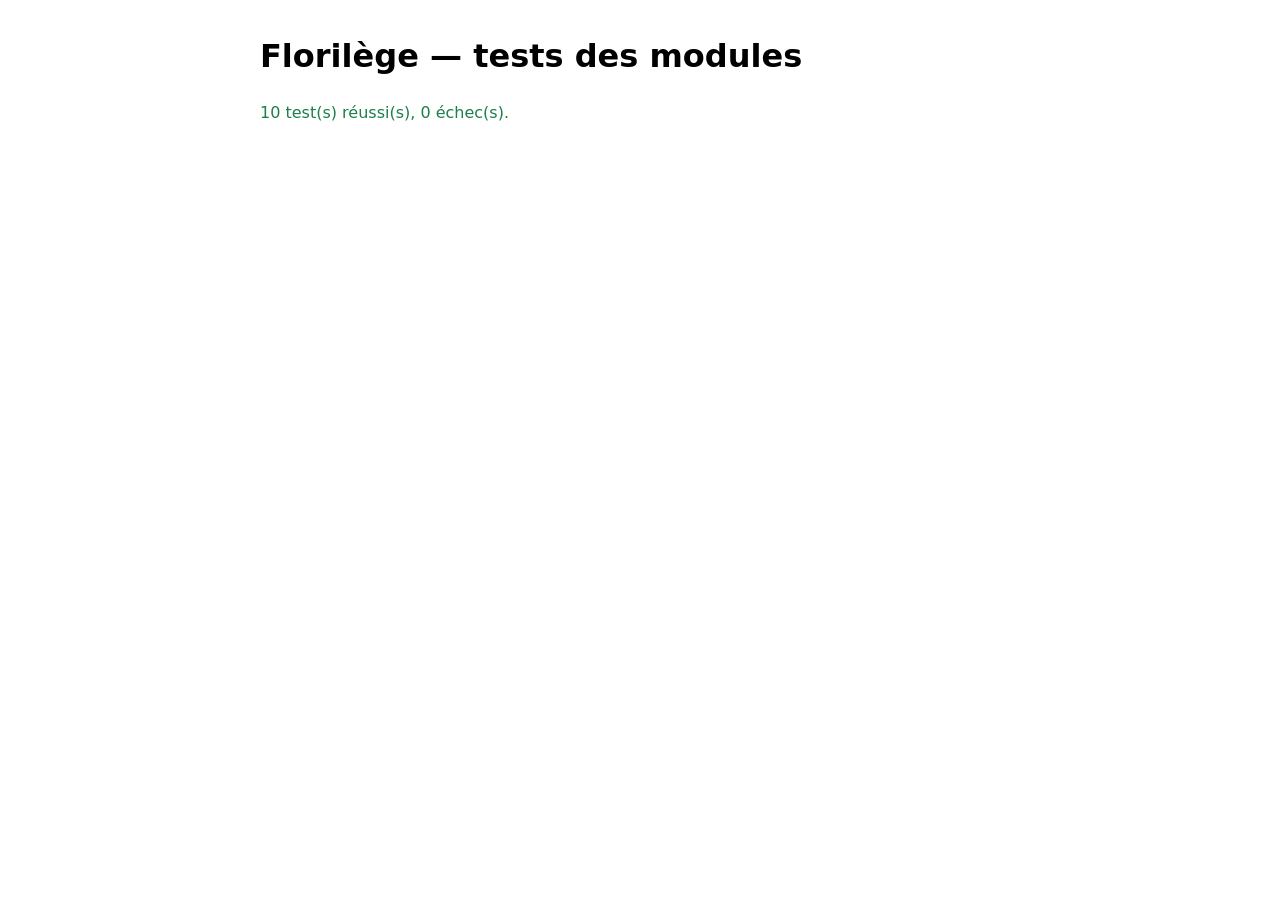
==== tests.html @ 790e23e9 "Rechargement automatique quand une nouvelle version est en ligne (v0.15.3) Co-Authored-By: Claude Op" ====
<!doctype html>
<html lang="fr">
<head>
  <meta charset="utf-8">
  <meta name="viewport" content="width=device-width, initial-scale=1">
  <meta name="robots" content="noindex, nofollow">
  <title>Florilège — tests</title>
  <!-- Florilège — © 2026 Cyrille Gindre — CGExcel — Licence MIT + BAL 1.0 (voir LICENSE). -->
  <style>
    body { font: 16px/1.5 system-ui, sans-serif; max-width: 760px; margin: 2em auto; padding: 0 16px; }
    .ok { color: #1b7f4a; } .ko { color: #c62828; }
  </style>
</head>
<body>
  <h1>Florilège — tests des modules</h1>
  <div id="resultat">Exécution…</div>
  <script type="module">
    import { executer } from './js/tests/mini_test.js?v=0.15.3';
    import './js/tests/etat.test.js?v=0.15.3';
    const { reussis, echecs } = await executer();
    const zone = document.getElementById('resultat');
    zone.innerHTML = '';
    for (const e of echecs) {
      const p = document.createElement('p');
      p.className = 'ko';
      p.textContent = `✗ ${e.nom} : ${e.erreur}`;
      zone.append(p);
    }
    const bilan = document.createElement('p');
    bilan.className = echecs.length ? 'ko' : 'ok';
    bilan.textContent = `${reussis} test(s) réussi(s), ${echecs.length} échec(s).`;
    zone.append(bilan);
  </script>
</body>
</html>
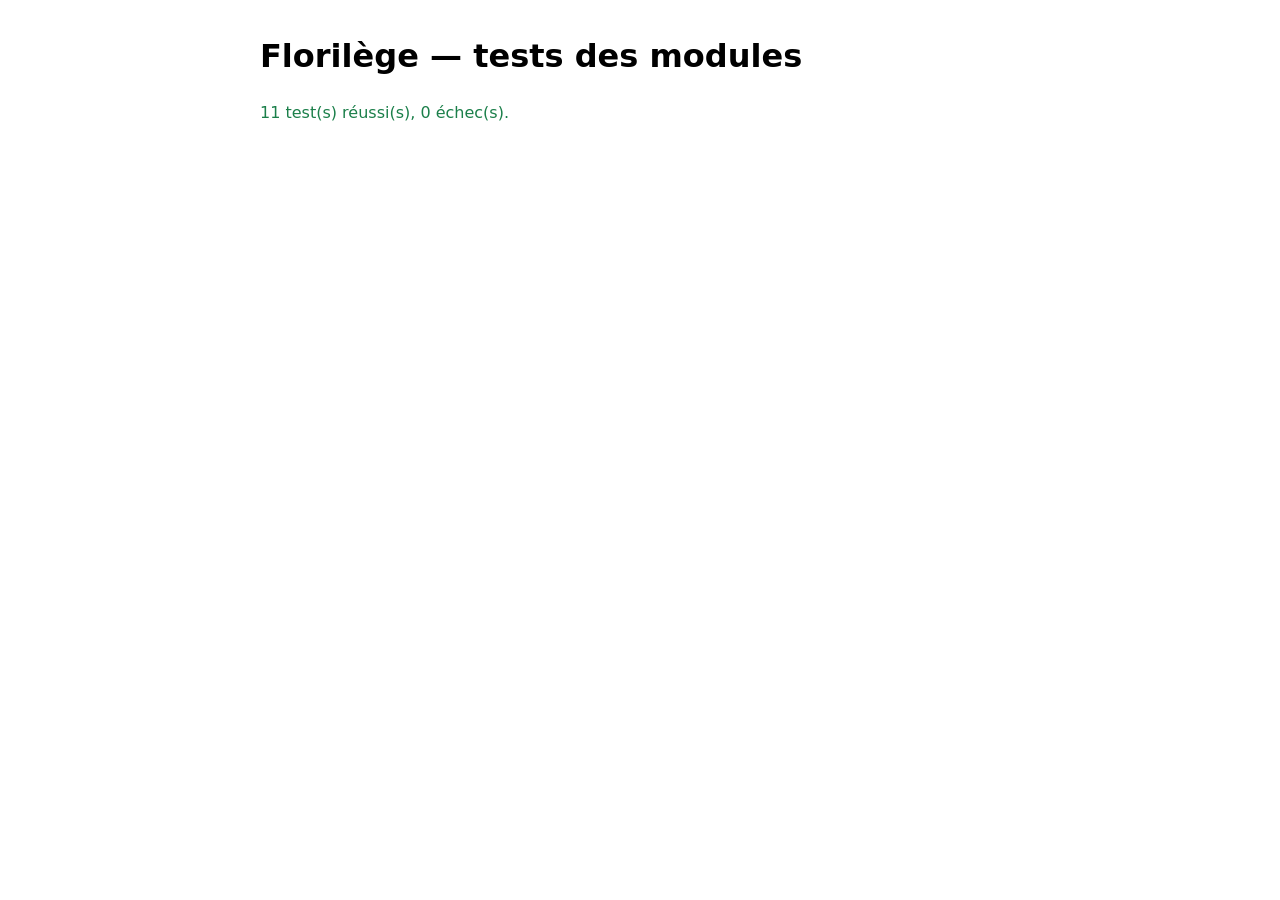
==== commit 7bb4838b: "Écartement automatique (A) et menu Afficher (v0.17.0) Co-Authored-By: Claude Opus 5.5 <noreply@anthr" ====
--- a/tests.html
+++ b/tests.html
@@ -15,8 +15,8 @@
   <h1>Florilège — tests des modules</h1>
   <div id="resultat">Exécution…</div>
   <script type="module">
-    import { executer } from './js/tests/mini_test.js?v=0.15.3';
-    import './js/tests/etat.test.js?v=0.15.3';
+    import { executer } from './js/tests/mini_test.js?v=0.17.0';
+    import './js/tests/etat.test.js?v=0.17.0';
     const { reussis, echecs } = await executer();
     const zone = document.getElementById('resultat');
     zone.innerHTML = '';
